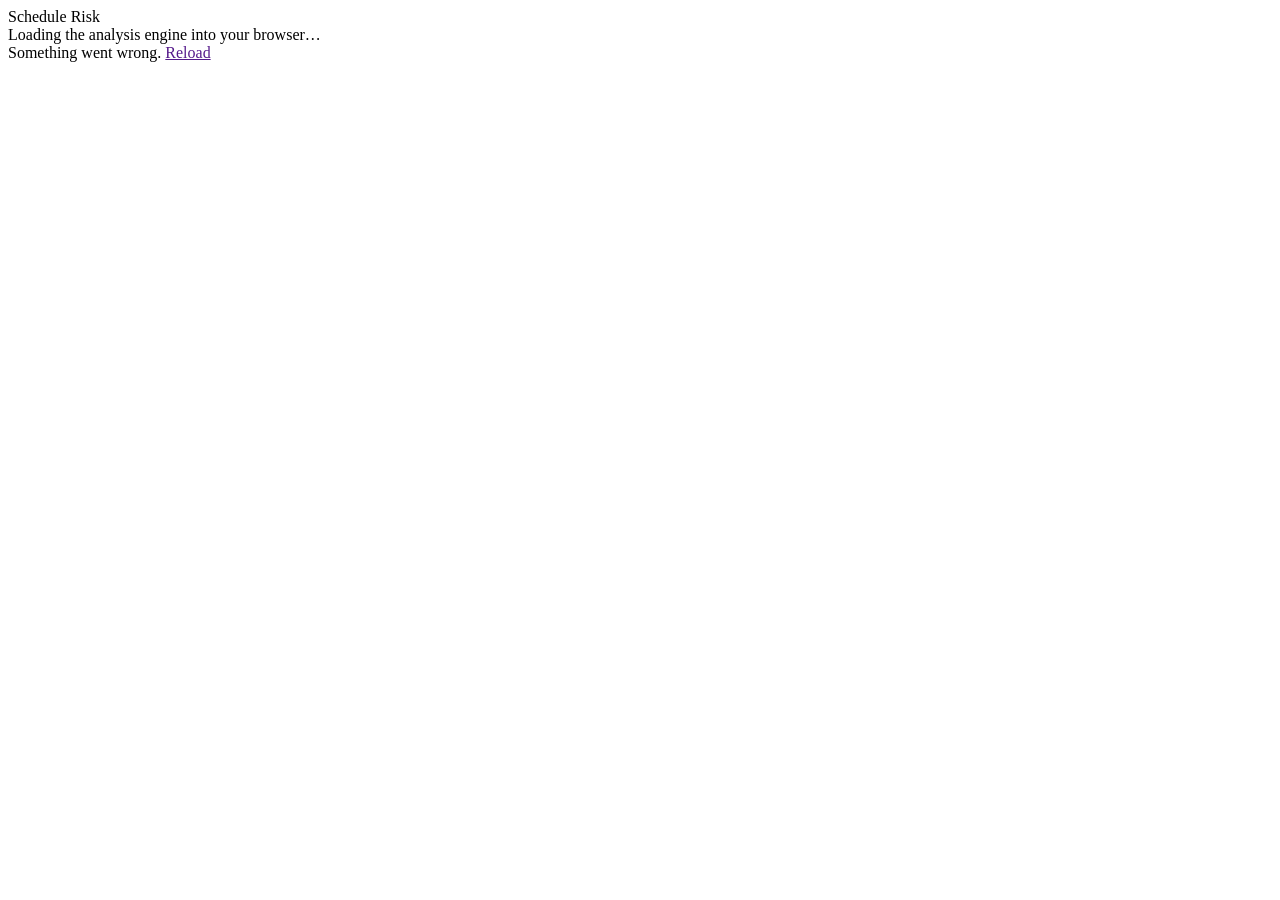
==== src/ScheduleRisk.Web/wwwroot/index.html @ 95b3a538 "ScheduleRisk v0.2: P6 XER schedule risk engine, CLI and Blazor browser app Co-Authored-By: Claude Op" ====
<!DOCTYPE html>
<html lang="en">
<head>
    <meta charset="utf-8" />
    <meta name="viewport" content="width=device-width, initial-scale=1.0, viewport-fit=cover" />
    <meta name="apple-mobile-web-app-capable" content="yes" />
    <meta name="apple-mobile-web-app-title" content="Schedule Risk" />
    <title>Schedule Risk</title>
    <base href="/" />
    <link rel="stylesheet" href="css/app.css" />
    <link rel="icon" href="data:image/svg+xml,<svg xmlns='http://www.w3.org/2000/svg' viewBox='0 0 32 32'><rect width='32' height='32' rx='7' fill='%232f6db5'/><path d='M6 24 C12 24 14 8 26 8' stroke='white' stroke-width='3' fill='none'/></svg>" />
</head>
<body>
    <div id="app">
        <div class="boot">
            <div class="boot-title">Schedule Risk</div>
            <div class="muted">Loading the analysis engine into your browser…</div>
        </div>
    </div>
    <div id="blazor-error-ui">
        Something went wrong. <a href="" class="reload">Reload</a>
    </div>
    <script src="js/app.js"></script>
    <script src="_framework/blazor.webassembly.js"></script>
</body>
</html>
---- src/ScheduleRisk.Web/wwwroot/css/app.css ----
:root {
  --bg: #f7f6f2; --fg: #1d1f23; --muted: #61656d; --line: #dedad2; --card: #ffffff; --soft: #efede7;
  --a: #2f6db5; --a-ink: #ffffff; --b: #c2572b; --ok: #2e7d4f; --bad: #b3261e; --warn: #9a6700;
  --radius: 10px;
  color-scheme: light;
}
@media (prefers-color-scheme: dark) {
  :root {
    --bg: #15171a; --fg: #e8e6e1; --muted: #a3a6ab; --line: #33363b; --card: #1e2024; --soft: #26292e;
    --a: #6ea4e6; --a-ink: #0d1520; --b: #e98a5e; --ok: #6cc08f; --bad: #f07f76; --warn: #e2b04a;
    color-scheme: dark;
  }
}
* { box-sizing: border-box; }
html, body { margin: 0; background: var(--bg); color: var(--fg); font: 14.5px/1.5 system-ui, -apple-system, "Segoe UI", sans-serif; }
a { color: var(--a); }
h1 { font-size: 20px; margin: 0; }
h2 { font-size: 17px; margin: 28px 0 10px; }
h3 { font-size: 15px; margin: 18px 0 8px; }
.muted { color: var(--muted); }
.small { font-size: 12.5px; }
.boot { max-width: 520px; margin: 18vh auto; text-align: center; }
.boot-title { font-size: 26px; font-weight: 650; margin-bottom: 6px; }

.topbar { position: sticky; top: 0; z-index: 5; background: var(--card); border-bottom: 1px solid var(--line); }
.topbar-inner { max-width: 1200px; margin: 0 auto; padding: 10px 16px; display: flex; gap: 16px; align-items: center; flex-wrap: wrap; }
.brand { display: flex; align-items: center; gap: 10px; }
.brand svg { flex: none; }
.tabs { display: flex; gap: 4px; margin-left: auto; flex-wrap: wrap; }
.tab { border: 1px solid transparent; background: none; color: var(--fg); padding: 7px 12px; border-radius: 8px; cursor: pointer; font: inherit; }
.tab:hover { background: var(--soft); }
.tab.active { background: var(--a); color: var(--a-ink); }
.tab:disabled { opacity: .45; cursor: default; background: none; }
.tab .num { display: inline-block; width: 18px; height: 18px; border-radius: 50%; font-size: 11px; line-height: 18px; text-align: center; margin-right: 6px; background: var(--soft); color: var(--fg); }
.tab.active .num { background: rgba(255,255,255,.25); color: inherit; }

main { max-width: 1200px; margin: 0 auto; padding: 18px 16px 80px; }
.card { background: var(--card); border: 1px solid var(--line); border-radius: var(--radius); padding: 14px 16px; }
.row { display: flex; gap: 12px; align-items: center; flex-wrap: wrap; }
.spacer { flex: 1; }
.tiles { display: grid; grid-template-columns: repeat(auto-fit, minmax(170px, 1fr)); gap: 10px; margin: 14px 0; }
.tile { background: var(--card); border: 1px solid var(--line); border-radius: var(--radius); padding: 10px 14px; }
.tile b { display: block; font-size: 20px; font-variant-numeric: tabular-nums; }
.tile span { color: var(--muted); font-size: 12.5px; }

button, .btn { font: inherit; border: 1px solid var(--line); background: var(--card); color: var(--fg); padding: 7px 12px; border-radius: 8px; cursor: pointer; }
button:hover, .btn:hover { background: var(--soft); }
button.primary { background: var(--a); border-color: var(--a); color: var(--a-ink); font-weight: 600; }
button.primary:hover { filter: brightness(1.07); }
button.link { border: none; background: none; color: var(--a); padding: 2px 4px; }
button.danger { color: var(--bad); }
button:disabled { opacity: .5; cursor: default; }
input, select, textarea { font: inherit; color: var(--fg); background: var(--card); border: 1px solid var(--line); border-radius: 7px; padding: 5px 8px; }
input[type=number] { width: 78px; text-align: right; font-variant-numeric: tabular-nums; }
input.w-id { width: 80px; } input.w-text { width: 100%; min-width: 180px; } input.w-sm { width: 64px; }
textarea { width: 100%; min-height: 60px; font-family: ui-monospace, Consolas, monospace; font-size: 12.5px; }
label.chk { display: inline-flex; gap: 6px; align-items: center; }

.drop { border: 2px dashed var(--line); border-radius: 14px; padding: 48px 20px; text-align: center; background: var(--card); }
.drop input[type=file] { margin-top: 14px; }
.drop h2 { margin-top: 0; }

.wrap { overflow-x: auto; }
table { border-collapse: collapse; width: 100%; background: var(--card); font-size: 13.5px; }
.card table, table.plain { border: none; }
th, td { padding: 6px 8px; border-bottom: 1px solid var(--line); text-align: left; vertical-align: middle; }
th { font-weight: 600; color: var(--muted); font-size: 11.5px; text-transform: uppercase; letter-spacing: .03em; white-space: nowrap; background: var(--card); }
td.n, th.n { text-align: right; font-variant-numeric: tabular-nums; white-space: nowrap; }
tr.crit td:first-child { box-shadow: inset 3px 0 0 var(--bad); }
.grid-wrap { height: 520px; overflow: auto; border: 1px solid var(--line); border-radius: var(--radius); background: var(--card); }
.grid-wrap thead th { position: sticky; top: 0; z-index: 1; }
.pass { color: var(--ok); font-weight: 600; } .fail { color: var(--bad); font-weight: 600; } .warn { color: var(--warn); }
.note { border-left: 3px solid var(--warn); background: var(--card); padding: 10px 14px; border-radius: 6px; margin: 12px 0; }
.error { border-left: 3px solid var(--bad); background: var(--card); padding: 10px 14px; border-radius: 6px; margin: 12px 0; }
.good { border-left: 3px solid var(--ok); background: var(--card); padding: 10px 14px; border-radius: 6px; margin: 12px 0; }
details summary { cursor: pointer; color: var(--muted); }
.progress { height: 8px; background: var(--soft); border-radius: 99px; overflow: hidden; min-width: 200px; flex: 1; }
.progress > div { height: 100%; background: var(--a); transition: width .15s; }
.busy { position: fixed; inset: 0; background: rgba(0,0,0,.25); display: grid; place-items: center; z-index: 20; }
.busy .card { min-width: 260px; text-align: center; }
svg text { fill: var(--muted); font-size: 11px; }
.legend span { display: inline-block; margin-right: 14px; font-size: 13px; }
.sw { display: inline-block; width: 10px; height: 10px; border-radius: 2px; margin-right: 5px; vertical-align: middle; }
.filter { display: flex; gap: 6px; align-items: center; flex-wrap: wrap; }
.filter select { max-width: 150px; }
.filter input { min-width: 140px; }
.pill { display: inline-block; padding: 1px 8px; border-radius: 99px; background: var(--soft); font-size: 12px; }

#blazor-error-ui { display: none; position: fixed; bottom: 0; left: 0; right: 0; padding: 10px 16px; background: #fde7e5; color: #5b1410; z-index: 30; }
#blazor-error-ui .reload { margin-left: 8px; }

@media (max-width: 640px) {
  .tabs { margin-left: 0; width: 100%; }
  .tab { flex: 1; padding: 7px 6px; }
  .grid-wrap { height: 420px; }
}

/* Touch screens (iPad): larger targets, no hover-only affordances */
@media (pointer: coarse) {
  button, .btn, .tab, select, input { min-height: 40px; }
  input[type=number] { width: 88px; }
  input[type=checkbox] { width: 20px; height: 20px; }
  button.link { padding: 8px 6px; }
  th, td { padding: 9px 10px; }
  .grid-wrap { -webkit-overflow-scrolling: touch; }
}
/* iPad portrait and small laptops */
@media (max-width: 1024px) {
  .topbar-inner { padding: 8px 12px; }
  main { padding: 14px 12px 60px; }
  .tiles { grid-template-columns: repeat(auto-fit, minmax(150px, 1fr)); }
}
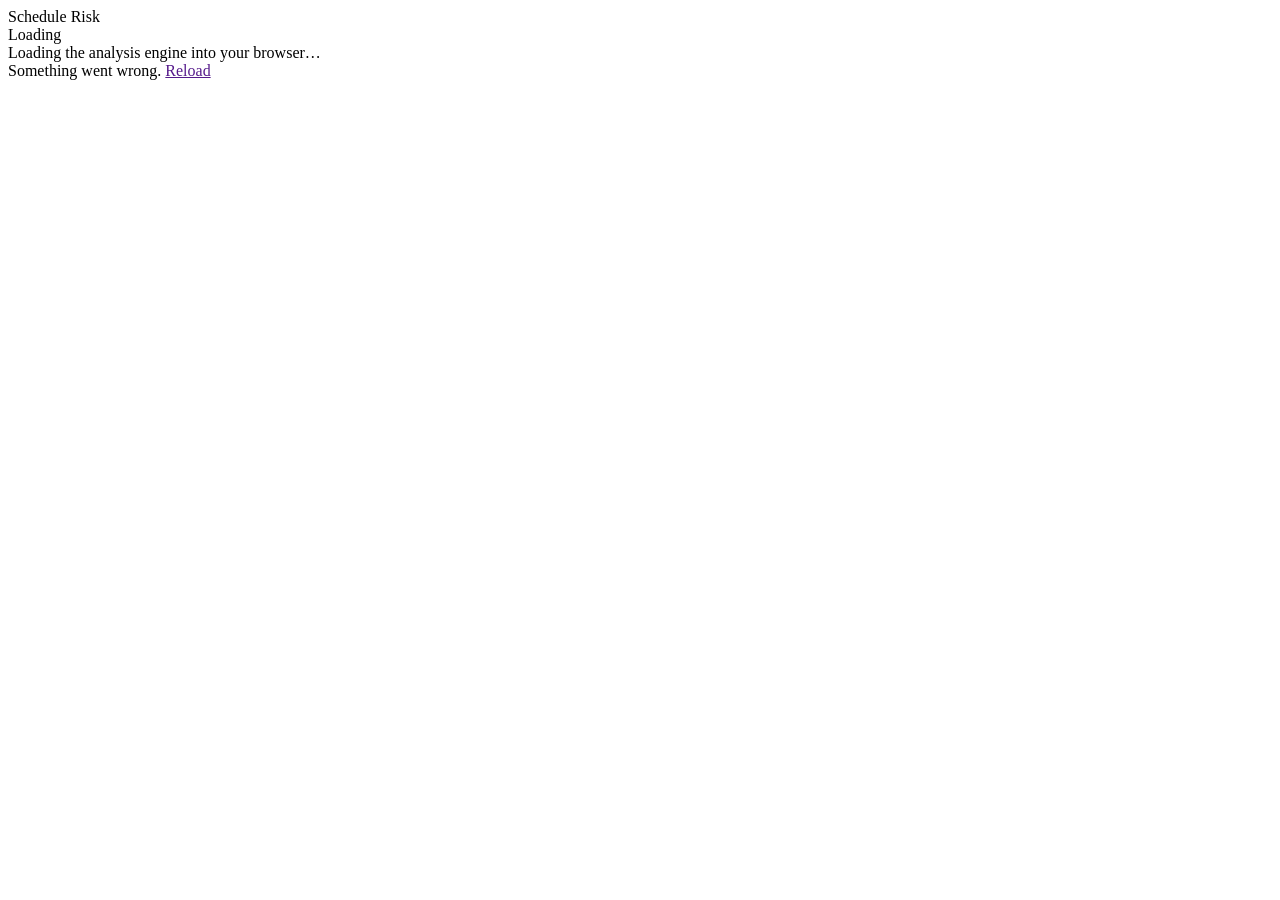
==== commit a2fc3a39: "Apply the Modernist redesign to the browser app Restyle the three steps after the prototype in desig" ====
--- a/src/ScheduleRisk.Web/wwwroot/index.html
+++ b/src/ScheduleRisk.Web/wwwroot/index.html
@@ -7,14 +7,18 @@
     <meta name="apple-mobile-web-app-title" content="Schedule Risk" />
     <title>Schedule Risk</title>
     <base href="/" />
+    <link rel="preload" href="fonts/archivo-400.woff2" as="font" type="font/woff2" crossorigin />
+    <link rel="preload" href="fonts/archivo-800.woff2" as="font" type="font/woff2" crossorigin />
+    <link rel="stylesheet" href="css/modernist.css" />
     <link rel="stylesheet" href="css/app.css" />
-    <link rel="icon" href="data:image/svg+xml,<svg xmlns='http://www.w3.org/2000/svg' viewBox='0 0 32 32'><rect width='32' height='32' rx='7' fill='%232f6db5'/><path d='M6 24 C12 24 14 8 26 8' stroke='white' stroke-width='3' fill='none'/></svg>" />
+    <link rel="icon" href="data:image/svg+xml,<svg xmlns='http://www.w3.org/2000/svg' viewBox='0 0 32 32'><rect width='32' height='32' fill='%23ec3013'/></svg>" />
 </head>
 <body>
     <div id="app">
         <div class="boot">
-            <div class="boot-title">Schedule Risk</div>
-            <div class="muted">Loading the analysis engine into your browser…</div>
+            <span class="kicker">Schedule Risk</span>
+            <div class="boot-title"><span class="brandmark"></span>Loading</div>
+            <div class="sub">Loading the analysis engine into your browser…</div>
         </div>
     </div>
     <div id="blazor-error-ui">
--- a/src/ScheduleRisk.Web/wwwroot/css/modernist.css
+++ b/src/ScheduleRisk.Web/wwwroot/css/modernist.css
@@ -0,0 +1,253 @@
+/* Modernist design system, vendored unchanged from the styles.css in design/redesign/_ds/ except that
+   the Google Fonts @import is removed: Archivo is self-hosted (see app.css), so the app loads nothing from third parties. */
+/* Modernist — design-system tokens and component classes. This file is the source of truth for the system's look; retune it here and see readme.md. */
+
+:root {
+  --color-bg: #f3f2f2;
+  --color-surface: #eae9e9;
+  --color-text: #201e1d;
+  --color-accent: #ec3013;
+  --color-accent-2: #e15b47;
+  --color-divider: color-mix(in srgb, #201e1d 40%, transparent);
+
+  /* Tonal ramps — generated in OKLCH on one shared lightness scale, so the
+     same step of any role matches the others in visual value. */
+  --color-neutral-100: #f8f4f4;
+  --color-neutral-200: #eae7e7;
+  --color-neutral-300: #d7d3d3;
+  --color-neutral-400: #bab6b6;
+  --color-neutral-500: #9b9797;
+  --color-neutral-600: #7d7979;
+  --color-neutral-700: #605d5d;
+  --color-neutral-800: #444141;
+  --color-neutral-900: #2d2b2b;
+
+  --color-accent-100: #fff2ef;
+  --color-accent-200: #ffe0d9;
+  --color-accent-300: #ffc4b8;
+  --color-accent-400: #ff9783;
+  --color-accent-500: #ff563c;
+  --color-accent-600: #dd2b0f;
+  --color-accent-700: #ae1800;
+  --color-accent-800: #7c1405;
+  --color-accent-900: #4d170e;
+
+  --color-accent-2-100: #fff2ef;
+  --color-accent-2-200: #ffe0da;
+  --color-accent-2-300: #ffc4b9;
+  --color-accent-2-400: #ff9784;
+  --color-accent-2-500: #ef6853;
+  --color-accent-2-600: #c94b39;
+  --color-accent-2-700: #9e3526;
+  --color-accent-2-800: #71261b;
+  --color-accent-2-900: #471d16;
+
+  --font-heading: "Archivo", system-ui, sans-serif;
+  --font-heading-weight: 800;
+  --font-body: "Archivo", system-ui, sans-serif;
+
+  --space-1: 4.0px;
+  --space-2: 8.0px;
+  --space-3: 12.0px;
+  --space-4: 16.0px;
+  --space-6: 24.0px;
+  --space-8: 32.0px;
+
+  --radius-sm: 0px;
+  --radius-md: 0px;
+  --radius-lg: 0px;
+
+  /* Elevation — derived from the ground: soft ink-tinted shadows on a
+     light theme, a hairline edge + ambient darkness on a dark one. */
+  --shadow-sm: 0 1px 2px color-mix(in srgb, #2d2b2b 14%, transparent);
+  --shadow-md: 0 3px 10px color-mix(in srgb, #2d2b2b 16%, transparent);
+  --shadow-lg: 0 12px 32px color-mix(in srgb, #2d2b2b 22%, transparent);
+}
+
+body {
+  background: var(--color-bg);
+  color: var(--color-text);
+  font-family: var(--font-body);
+}
+h1, h2, h3, h4 { font-family: var(--font-heading); font-weight: var(--font-heading-weight); }
+
+.grayscale{filter:grayscale(1) contrast(1.08)}
+
+/* ══════════════════════════════════════════════════════════════════════════
+   Components — built with the tokens above. Plain CSS
+   on plain HTML: no JavaScript, no build step. Each class is documented in
+   readme.md and demonstrated in foundations/ and components/.
+   ══════════════════════════════════════════════════════════════════════ */
+
+*, *::before, *::after { box-sizing: border-box; }
+body { margin: 0; font-size: 15px; line-height: 1.55; font-weight: 400; }
+h1, h2, h3, h4, h5, h6 {
+  font-family: var(--font-heading); font-weight: var(--font-heading-weight);
+  line-height: 1.12; letter-spacing: -0.015em; margin: 0 0 var(--space-2);
+}
+h1 { font-size: 42px; }
+h2 { font-size: 32px; }
+h3 { font-size: 25px; }
+h4 { font-size: 20px; }
+h5 { font-size: 16px; }
+h6 { font-size: 13px; }
+h6 { letter-spacing: 0.08em; text-transform: uppercase; }
+p { margin: 0 0 var(--space-3); }
+a { color: var(--color-accent); text-underline-offset: 3px; }
+img { display: block; max-width: 100%; }
+figure { margin: 0; }
+figcaption {
+  font-size: 11px; margin-top: var(--space-1);
+  color: color-mix(in srgb, var(--color-text) 55%, transparent);
+}
+.text-muted { color: color-mix(in srgb, var(--color-text) 55%, transparent); }
+:focus { outline: none; }
+:focus-visible { outline: 2px solid var(--color-accent); outline-offset: 2px; }
+::selection { background: color-mix(in srgb, var(--color-accent) 30%, transparent); }
+
+/* — rules — */
+.hr {
+  height: 2px; border: 0; margin: var(--space-4) 0;
+  background: var(--color-divider);
+}
+
+/* — buttons — */
+.btn {
+  display: inline-flex; align-items: center; justify-content: center; gap: 6px;
+  cursor: pointer; text-decoration: none;
+  font-family: var(--font-heading); font-weight: var(--font-heading-weight);
+  font-size: 14px; line-height: 1.2; color: var(--color-text); /* matches the .input's 14px —
+     the pair sits side by side in sign-up rows */
+  background: transparent; border: 1px solid transparent;
+  padding: var(--space-2) calc(var(--space-3) * 1.2);
+  border-radius: var(--radius-md);
+}
+.btn svg { display: block; }
+.btn:disabled { opacity: 0.45; cursor: not-allowed; }
+.btn-primary { background: var(--color-accent); color: var(--color-bg); }
+.btn-primary:hover { background: var(--color-accent-600); }
+.btn-primary:active { background: var(--color-accent-700); }
+.btn-secondary { border-color: var(--color-divider); }
+.btn-secondary:hover { background: color-mix(in srgb, var(--color-text) 7%, transparent); }
+.btn-secondary:active { background: color-mix(in srgb, var(--color-text) 14%, transparent); }
+.btn-ghost { color: var(--color-accent); padding-inline: var(--space-1); }
+.btn-ghost:hover { background: color-mix(in srgb, var(--color-accent) 10%, transparent); }
+.btn-ghost:active { background: color-mix(in srgb, var(--color-accent) 18%, transparent); }
+.btn-icon { width: 36px; height: 36px; padding: 0; }
+.btn-block { width: 100%; margin-top: var(--space-2); justify-content: flex-start; text-align: left; }
+
+/* — forms — */
+.field > label {
+  display: block; font-size: 12px; margin-bottom: 5px;
+  color: color-mix(in srgb, var(--color-text) 70%, transparent);
+}
+.input {
+  width: 100%; min-height: 36px; padding: 6px 10px; font: inherit;
+  font-size: 14px; color: var(--color-text); caret-color: var(--color-accent);
+  background: var(--color-surface);
+  border: 1px solid var(--color-divider); border-radius: var(--radius-md);
+}
+.input:hover { border-color: color-mix(in srgb, var(--color-text) 45%, transparent); }
+.input:focus-visible { border-color: var(--color-accent); outline-offset: 0; }
+textarea.input { min-height: 90px; resize: vertical; }
+.radio { display: inline-flex; align-items: center; gap: 8px; cursor: pointer; font-size: 14px; }
+.radio input, .seg-opt input {
+  position: absolute; opacity: 0; width: 0; height: 0; pointer-events: none;
+}
+.radio .dot {
+  width: 16px; height: 16px; flex: none; border-radius: 50%;
+  border: 1.5px solid var(--color-divider);
+}
+.radio:hover .dot { border-color: var(--color-accent); }
+.radio input:checked + .dot {
+  border-color: var(--color-accent); background: var(--color-accent);
+  box-shadow: inset 0 0 0 4px var(--color-bg);
+}
+.radio input:focus-visible + .dot { outline: 2px solid var(--color-accent); outline-offset: 2px; }
+.seg {
+  display: inline-flex; overflow: hidden;
+  border: 1px solid var(--color-divider); border-radius: var(--radius-md);
+}
+.seg-opt {
+  display: inline-flex; align-items: center; gap: 6px;
+  padding: 7px 12px; font-size: 13px; cursor: pointer;
+}
+.seg-opt + .seg-opt { border-left: 1px solid var(--color-divider); }
+.seg-opt:has(input:checked) { background: var(--color-accent); color: var(--color-bg); }
+.seg-opt:not(:has(input:checked)):hover { background: color-mix(in srgb, var(--color-text) 7%, transparent); }
+.seg-opt:has(input:focus-visible) { outline: 2px solid var(--color-accent); outline-offset: -2px; }
+
+/* — cards — */
+.card {
+  display: flex; flex-direction: column; gap: var(--space-2);
+  padding: var(--space-3); border-radius: var(--radius-md); background: var(--color-surface);
+}
+.card-kicker { font-size: 10px; letter-spacing: 0.1em; text-transform: uppercase; color: var(--color-accent); }
+.card-title {
+  font-family: var(--font-heading); font-weight: var(--font-heading-weight);
+  font-size: 17px; line-height: 1.2;
+}
+.card-body { margin: 0; font-size: 13px; opacity: 0.8; flex: 1; }
+.card-meta {
+  display: flex; align-items: center; gap: 6px; font-size: 11px;
+  color: color-mix(in srgb, var(--color-text) 50%, transparent);
+}
+.elev-sm { box-shadow: var(--shadow-sm); }
+.elev-md { box-shadow: var(--shadow-md); }
+.elev-lg { box-shadow: var(--shadow-lg); }
+
+/* — tags — */
+.tag {
+  display: inline-flex; align-items: center; font-size: 11px;
+  letter-spacing: 0.02em; padding: 3px 10px;
+  border-radius: calc(var(--radius-md) * 0.75);
+}
+.tag-accent { background: var(--color-accent-100); color: var(--color-accent-800); }
+.tag-accent-2 { background: var(--color-accent-2-100); color: var(--color-accent-2-800); }
+.tag-neutral { background: var(--color-neutral-100); color: var(--color-neutral-800); }
+.tag-outline { border: 1px solid var(--color-accent); color: var(--color-accent); }
+
+/* — navigation — */
+.nav {
+  display: flex; align-items: center; gap: var(--space-4);
+  padding: var(--space-3) var(--space-4);
+  border-bottom: 2px solid var(--color-divider);
+}
+.nav-brand {
+  font-family: var(--font-heading); font-weight: var(--font-heading-weight);
+  font-size: 18px; margin-right: auto;
+}
+.nav a { color: inherit; text-decoration: none; font-size: 14px; }
+.nav a:hover, .nav a[aria-current='page'] { color: var(--color-accent); }
+
+/* — tables — */
+.table { width: 100%; border-collapse: collapse; font-size: 14px; }
+.table th {
+  text-align: left; font-size: 11px; letter-spacing: 0.08em; text-transform: uppercase;
+  color: color-mix(in srgb, var(--color-text) 60%, transparent);
+  padding: var(--space-2); border-bottom: 2px solid var(--color-divider);
+}
+.table td {
+  padding: var(--space-2);
+  border-bottom: 1px solid var(--color-divider);
+}
+.table tbody tr:hover { background: color-mix(in srgb, var(--color-text) 4%, transparent); }
+
+/* — dialog — */
+.dialog-backdrop {
+  position: fixed; inset: 0; display: grid; place-items: center;
+  padding: var(--space-4);
+  background: color-mix(in srgb, var(--color-neutral-900) 50%, transparent);
+}
+.dialog {
+  width: min(440px, 100%); display: flex; flex-direction: column; gap: var(--space-3);
+  padding: var(--space-4); border-radius: var(--radius-lg);
+  background: var(--color-surface); box-shadow: var(--shadow-lg);
+}
+.dialog-title {
+  font-family: var(--font-heading); font-weight: var(--font-heading-weight);
+  font-size: 20px;
+}
+.dialog-body { font-size: 14px; opacity: 0.85; }
+.dialog-actions { display: flex; justify-content: flex-end; gap: var(--space-2); margin-top: var(--space-2); }
+
--- a/src/ScheduleRisk.Web/wwwroot/css/app.css
+++ b/src/ScheduleRisk.Web/wwwroot/css/app.css
@@ -1,112 +1,290 @@
+/* ScheduleRisk app layer on the Modernist design system (css/modernist.css): flat, zero radius,
+   strong 2px rules, one red accent. Tokens come from modernist.css; this file adds the self-hosted
+   font, a dark theme, the page layout and the app's own pieces. */
+
+@font-face { font-family: "Archivo"; font-style: normal; font-weight: 400; font-display: swap; src: url("../fonts/archivo-400.woff2") format("woff2"); }
+@font-face { font-family: "Archivo"; font-style: normal; font-weight: 600; font-display: swap; src: url("../fonts/archivo-600.woff2") format("woff2"); }
+@font-face { font-family: "Archivo"; font-style: normal; font-weight: 800; font-display: swap; src: url("../fonts/archivo-800.woff2") format("woff2"); }
+
 :root {
-  --bg: #f7f6f2; --fg: #1d1f23; --muted: #61656d; --line: #dedad2; --card: #ffffff; --soft: #efede7;
-  --a: #2f6db5; --a-ink: #ffffff; --b: #c2572b; --ok: #2e7d4f; --bad: #b3261e; --warn: #9a6700;
-  --radius: 10px;
   color-scheme: light;
-}
+  /* Chart series and the SVG helpers in HtmlReport (SCurve, Tornado) */
+  --a: var(--color-text);       /* pre-mitigation */
+  --b: var(--color-accent);     /* post-mitigation, the confidence line */
+  --fg: var(--color-text);
+  --line: color-mix(in srgb, var(--color-text) 14%, transparent);
+  --card: var(--color-bg);
+  --muted: var(--color-neutral-700);
+}
+
+/* Dark theme. The design system ships light only; this keeps its structure and derives the dark
+   ground from its own ramps (reversed, so "700 = secondary ink" still holds) with accent-500. */
 @media (prefers-color-scheme: dark) {
   :root {
-    --bg: #15171a; --fg: #e8e6e1; --muted: #a3a6ab; --line: #33363b; --card: #1e2024; --soft: #26292e;
-    --a: #6ea4e6; --a-ink: #0d1520; --b: #e98a5e; --ok: #6cc08f; --bad: #f07f76; --warn: #e2b04a;
     color-scheme: dark;
+    --color-bg: #1a1918;
+    --color-surface: #242221;
+    --color-text: #f3f2f2;
+    --color-accent: #ff563c;
+    --color-accent-2: #ef6853;
+    --color-divider: color-mix(in srgb, #f3f2f2 34%, transparent);
+    --color-neutral-100: #2d2b2b; --color-neutral-200: #444141; --color-neutral-300: #605d5d;
+    --color-neutral-400: #7d7979; --color-neutral-500: #9b9797; --color-neutral-600: #bab6b6;
+    --color-neutral-700: #d7d3d3; --color-neutral-800: #eae7e7; --color-neutral-900: #f8f4f4;
+    --color-accent-100: #4d170e; --color-accent-200: #7c1405; --color-accent-300: #ae1800;
+    --color-accent-400: #dd2b0f; --color-accent-500: #ff563c; --color-accent-600: #ff9783;
+    --color-accent-700: #ffc4b8; --color-accent-800: #ffe0d9; --color-accent-900: #fff2ef;
+    --color-accent-2-100: #471d16; --color-accent-2-200: #71261b; --color-accent-2-300: #9e3526;
+    --color-accent-2-400: #c94b39; --color-accent-2-500: #ef6853; --color-accent-2-600: #ff9784;
+    --color-accent-2-700: #ffc4b9; --color-accent-2-800: #ffe0da; --color-accent-2-900: #fff2ef;
+    --shadow-sm: 0 0 0 1px color-mix(in srgb, #f3f2f2 10%, transparent);
+    --shadow-md: 0 0 0 1px color-mix(in srgb, #f3f2f2 12%, transparent), 0 6px 18px rgba(0,0,0,.45);
+    --shadow-lg: 0 0 0 1px color-mix(in srgb, #f3f2f2 14%, transparent), 0 16px 40px rgba(0,0,0,.55);
   }
 }
-* { box-sizing: border-box; }
-html, body { margin: 0; background: var(--bg); color: var(--fg); font: 14.5px/1.5 system-ui, -apple-system, "Segoe UI", sans-serif; }
-a { color: var(--a); }
-h1 { font-size: 20px; margin: 0; }
-h2 { font-size: 17px; margin: 28px 0 10px; }
-h3 { font-size: 15px; margin: 18px 0 8px; }
-.muted { color: var(--muted); }
-.small { font-size: 12.5px; }
-.boot { max-width: 520px; margin: 18vh auto; text-align: center; }
-.boot-title { font-size: 26px; font-weight: 650; margin-bottom: 6px; }
-
-.topbar { position: sticky; top: 0; z-index: 5; background: var(--card); border-bottom: 1px solid var(--line); }
-.topbar-inner { max-width: 1200px; margin: 0 auto; padding: 10px 16px; display: flex; gap: 16px; align-items: center; flex-wrap: wrap; }
-.brand { display: flex; align-items: center; gap: 10px; }
-.brand svg { flex: none; }
-.tabs { display: flex; gap: 4px; margin-left: auto; flex-wrap: wrap; }
-.tab { border: 1px solid transparent; background: none; color: var(--fg); padding: 7px 12px; border-radius: 8px; cursor: pointer; font: inherit; }
-.tab:hover { background: var(--soft); }
-.tab.active { background: var(--a); color: var(--a-ink); }
-.tab:disabled { opacity: .45; cursor: default; background: none; }
-.tab .num { display: inline-block; width: 18px; height: 18px; border-radius: 50%; font-size: 11px; line-height: 18px; text-align: center; margin-right: 6px; background: var(--soft); color: var(--fg); }
-.tab.active .num { background: rgba(255,255,255,.25); color: inherit; }
-
-main { max-width: 1200px; margin: 0 auto; padding: 18px 16px 80px; }
-.card { background: var(--card); border: 1px solid var(--line); border-radius: var(--radius); padding: 14px 16px; }
-.row { display: flex; gap: 12px; align-items: center; flex-wrap: wrap; }
+
+body { font-variant-numeric: tabular-nums; }
+input, select, textarea, button { font-family: inherit; }
+input[type=checkbox], input[type=radio], input[type=range] { accent-color: var(--color-accent); }
+details summary { cursor: pointer; color: var(--color-neutral-700); font-size: 13px; }
+ul.small, .small { font-size: 12.5px; }
+.sub, .hint { font-size: 13px; color: var(--color-neutral-700); }
+.hint { font-size: 12px; }
+.strong { font-weight: 600; }
+.dim { color: var(--color-neutral-700); }
+.nowrap { white-space: nowrap; }
 .spacer { flex: 1; }
-.tiles { display: grid; grid-template-columns: repeat(auto-fit, minmax(170px, 1fr)); gap: 10px; margin: 14px 0; }
-.tile { background: var(--card); border: 1px solid var(--line); border-radius: var(--radius); padding: 10px 14px; }
-.tile b { display: block; font-size: 20px; font-variant-numeric: tabular-nums; }
-.tile span { color: var(--muted); font-size: 12.5px; }
-
-button, .btn { font: inherit; border: 1px solid var(--line); background: var(--card); color: var(--fg); padding: 7px 12px; border-radius: 8px; cursor: pointer; }
-button:hover, .btn:hover { background: var(--soft); }
-button.primary { background: var(--a); border-color: var(--a); color: var(--a-ink); font-weight: 600; }
-button.primary:hover { filter: brightness(1.07); }
-button.link { border: none; background: none; color: var(--a); padding: 2px 4px; }
-button.danger { color: var(--bad); }
-button:disabled { opacity: .5; cursor: default; }
-input, select, textarea { font: inherit; color: var(--fg); background: var(--card); border: 1px solid var(--line); border-radius: 7px; padding: 5px 8px; }
-input[type=number] { width: 78px; text-align: right; font-variant-numeric: tabular-nums; }
-input.w-id { width: 80px; } input.w-text { width: 100%; min-width: 180px; } input.w-sm { width: 64px; }
-textarea { width: 100%; min-height: 60px; font-family: ui-monospace, Consolas, monospace; font-size: 12.5px; }
-label.chk { display: inline-flex; gap: 6px; align-items: center; }
-
-.drop { border: 2px dashed var(--line); border-radius: 14px; padding: 48px 20px; text-align: center; background: var(--card); }
-.drop input[type=file] { margin-top: 14px; }
-.drop h2 { margin-top: 0; }
-
+.mt { margin-top: var(--space-1); }
+.kicker { font-size: 11px; letter-spacing: .1em; text-transform: uppercase; color: var(--color-accent-700); }
+.eyebrow { font-size: 11px; letter-spacing: .08em; text-transform: uppercase; color: var(--color-neutral-700); }
+.lede { margin: 0; max-width: 46ch; color: var(--color-neutral-700); text-wrap: pretty; }
+.body { margin: 0; max-width: 90ch; font-size: 14px; }
+h1, h2, h4 { margin: 0; }
+
+/* ---------------------------------------------------------------- frame */
+.topnav { gap: 0; padding: 0 var(--space-6); align-items: stretch; flex-wrap: wrap; white-space: nowrap;
+  position: sticky; top: 0; z-index: 5; background: var(--color-bg); }
+.brandcell { display: flex; align-items: center; gap: var(--space-3); padding: var(--space-4) var(--space-6) var(--space-4) 0; border-right: 2px solid var(--color-divider); }
+.brandmark { width: 14px; height: 14px; background: var(--color-accent); flex: none; }
+.topnav .nav-brand { margin: 0; }
+.projcell { display: flex; flex-direction: column; justify-content: center; padding: 0 var(--space-6); border-right: 2px solid var(--color-divider); min-width: 0; }
+.projname { font-size: 14px; font-weight: 600; max-width: 34ch; overflow: hidden; text-overflow: ellipsis; }
+.steps { display: flex; margin-right: auto; }
+.step { all: unset; box-sizing: border-box; cursor: pointer; display: flex; align-items: center; gap: var(--space-2); padding: 0 var(--space-6);
+  border-right: 1px solid var(--color-divider); color: var(--color-neutral-700); font-size: 14px; font-weight: 600; }
+.step .n { font-size: 12px; color: var(--color-neutral-600); }
+.step:hover:not(:disabled) { background: color-mix(in srgb, var(--color-text) 5%, transparent); }
+.step.on { color: var(--color-text); box-shadow: inset 0 -4px 0 var(--color-accent); }
+.step.on .n { color: var(--color-accent-700); }
+.step:disabled { opacity: .45; cursor: not-allowed; }
+.step:focus-visible { outline: 2px solid var(--color-accent); outline-offset: -2px; }
+.navactions { display: flex; align-items: center; gap: var(--space-2); padding-left: var(--space-6); }
+.navactions .btn { justify-content: flex-start; min-width: 120px; margin: var(--space-2) 0; }
+.page { display: flex; flex-direction: column; }
+
+.banner { display: flex; gap: var(--space-4); align-items: flex-start; justify-content: space-between; padding: var(--space-3) var(--space-6);
+  background: var(--color-surface); border-left: 4px solid var(--color-text); font-size: 14px; }
+.banner.error { border-left-color: var(--color-accent); background: var(--color-accent-100); color: var(--color-accent-800); }
+.banner ul { margin: var(--space-2) 0 0; padding-left: 18px; }
+.main-col > .banner { padding: var(--space-3) var(--space-4); }
+
+/* ---------------------------------------------------------------- sections */
+.rule-b { border-bottom: 2px solid var(--color-divider); }
+.pad { padding: var(--space-6); }
+.stack { display: flex; flex-direction: column; gap: var(--space-4); }
+.stack-sm { display: flex; flex-direction: column; gap: var(--space-2); }
+.headrow { display: flex; align-items: baseline; justify-content: space-between; gap: var(--space-4); flex-wrap: wrap; }
+.toolbar, .btn-row, .actions-end, .runfoot, .runbar { display: flex; align-items: center; gap: var(--space-2); flex-wrap: wrap; }
+.toolbar .input[type=search] { width: auto; min-width: 260px; }
+.actions-end { justify-content: flex-end; }
+.btn-wide { justify-content: flex-start; min-width: 220px; }
+.btn { font-size: 14px; }
+.btn-ghost.add { align-self: flex-start; }
+.check { display: inline-flex; align-items: center; gap: var(--space-2); font-size: 14px; cursor: pointer; }
+.check input { width: 16px; height: 16px; margin: 0; }
+.steps-list { margin: var(--space-3) 0 0; padding-left: 20px; color: var(--color-neutral-700); max-width: 80ch; }
+.steps-list li { margin-bottom: var(--space-1); }
+
+/* step 01 */
+.hero { display: grid; grid-template-columns: repeat(12, minmax(0, 1fr)); }
+.hero-text { grid-column: span 5; padding: var(--space-8) var(--space-6); border-right: 2px solid var(--color-divider); display: flex; flex-direction: column; gap: var(--space-3); }
+.hero-drop { grid-column: span 7; padding: var(--space-6); }
+.hero-drop.ready { display: flex; align-items: flex-end; }
+.dropzone { position: relative; height: 100%; min-height: 180px; border: 2px dashed var(--color-divider); display: flex; flex-direction: column; justify-content: center;
+  gap: var(--space-3); padding: var(--space-6); background: var(--color-surface); }
+.dropzone:hover, .dropzone.over { border-color: var(--color-accent); }
+.dropzone.over { background: color-mix(in srgb, var(--color-accent) 6%, var(--color-surface)); }
+.drop-input { position: absolute; inset: 0; width: 100%; height: 100%; opacity: 0; cursor: pointer; }
+.drop-title { font-size: 20px; font-weight: 800; }
+.drop-actions { position: relative; z-index: 1; display: flex; gap: var(--space-2); flex-wrap: wrap; }
+.stats, .kpis { display: grid; grid-template-columns: repeat(auto-fit, minmax(180px, 1fr)); }
+.stat { padding: var(--space-4) var(--space-6); border-right: 1px solid var(--color-divider); display: flex; flex-direction: column; gap: 2px; min-width: 0; }
+.stat .v { font-size: 24px; font-weight: 800; overflow-wrap: anywhere; }
+.grid-wrap { height: 520px; overflow: auto; border-top: 2px solid var(--color-divider); }
+.grid-wrap thead th { position: sticky; top: 0; z-index: 1; background: var(--color-bg); }
+.grid-wrap .table th { border-bottom-width: 2px; }
+
+/* tables (on top of the design system's .table) */
 .wrap { overflow-x: auto; }
-table { border-collapse: collapse; width: 100%; background: var(--card); font-size: 13.5px; }
-.card table, table.plain { border: none; }
-th, td { padding: 6px 8px; border-bottom: 1px solid var(--line); text-align: left; vertical-align: middle; }
-th { font-weight: 600; color: var(--muted); font-size: 11.5px; text-transform: uppercase; letter-spacing: .03em; white-space: nowrap; background: var(--card); }
-td.n, th.n { text-align: right; font-variant-numeric: tabular-nums; white-space: nowrap; }
-tr.crit td:first-child { box-shadow: inset 3px 0 0 var(--bad); }
-.grid-wrap { height: 520px; overflow: auto; border: 1px solid var(--line); border-radius: var(--radius); background: var(--card); }
-.grid-wrap thead th { position: sticky; top: 0; z-index: 1; }
-.pass { color: var(--ok); font-weight: 600; } .fail { color: var(--bad); font-weight: 600; } .warn { color: var(--warn); }
-.note { border-left: 3px solid var(--warn); background: var(--card); padding: 10px 14px; border-radius: 6px; margin: 12px 0; }
-.error { border-left: 3px solid var(--bad); background: var(--card); padding: 10px 14px; border-radius: 6px; margin: 12px 0; }
-.good { border-left: 3px solid var(--ok); background: var(--card); padding: 10px 14px; border-radius: 6px; margin: 12px 0; }
-details summary { cursor: pointer; color: var(--muted); }
-.progress { height: 8px; background: var(--soft); border-radius: 99px; overflow: hidden; min-width: 200px; flex: 1; }
-.progress > div { height: 100%; background: var(--a); transition: width .15s; }
-.busy { position: fixed; inset: 0; background: rgba(0,0,0,.25); display: grid; place-items: center; z-index: 20; }
-.busy .card { min-width: 260px; text-align: center; }
-svg text { fill: var(--muted); font-size: 11px; }
-.legend span { display: inline-block; margin-right: 14px; font-size: 13px; }
-.sw { display: inline-block; width: 10px; height: 10px; border-radius: 2px; margin-right: 5px; vertical-align: middle; }
-.filter { display: flex; gap: 6px; align-items: center; flex-wrap: wrap; }
-.filter select { max-width: 150px; }
-.filter input { min-width: 140px; }
-.pill { display: inline-block; padding: 1px 8px; border-radius: 99px; background: var(--soft); font-size: 12px; }
-
-#blazor-error-ui { display: none; position: fixed; bottom: 0; left: 0; right: 0; padding: 10px 16px; background: #fde7e5; color: #5b1410; z-index: 30; }
-#blazor-error-ui .reload { margin-left: 8px; }
-
+.table { font-size: 13.5px; }
+.table th { white-space: nowrap; }
+.table td { vertical-align: middle; }
+.table .n { text-align: right; white-space: nowrap; }
+.table tr.crit td:first-child { box-shadow: inset 3px 0 0 var(--color-accent); }
+.table.conf tbody tr { cursor: pointer; }
+.table.conf tbody tr.sel { background: var(--color-accent-100); font-weight: 800; }
+.table.conf tbody tr:focus-visible { outline: 2px solid var(--color-accent); outline-offset: -2px; }
+
+/* step 02 */
+.split { display: flex; flex-wrap: wrap; flex: 1; }
+.side { flex: 1 1 280px; max-width: 340px; padding: var(--space-6); display: flex; flex-direction: column; gap: var(--space-6); }
+.side .field { display: flex; flex-direction: column; gap: var(--space-2); }
+.side .field > label { margin: 0; }
+.side .btn-row .input { flex: 1; min-width: 0; width: auto; }
+.side-foot { margin-top: auto; border-top: 2px solid var(--color-divider); padding-top: var(--space-4); display: flex; flex-direction: column; gap: var(--space-2);
+  position: sticky; bottom: calc(-1 * var(--space-6)); margin-bottom: calc(-1 * var(--space-6)); padding-bottom: var(--space-6); background: var(--color-bg); }
+.seg-fill { display: flex; }
+.seg-fill .seg-opt { flex: 1; }
+.conv { display: flex; align-items: center; gap: var(--space-2); flex-wrap: wrap; font-size: 13px; }
+.conv .input { width: 76px; }
+.main-col { flex: 3 1 600px; min-width: 0; padding: var(--space-6); border-left: 2px solid var(--color-divider); margin-left: -2px; display: flex; flex-direction: column; gap: var(--space-8); }
+.block { display: flex; flex-direction: column; gap: var(--space-3); }
+.block > .sub { margin: 0; max-width: 90ch; }
+.input.sm { min-height: 30px; padding: 4px 8px; font-size: 13.5px; }
+.input[type=number] { text-align: right; }
+.filter { display: flex; gap: var(--space-2); align-items: center; flex-wrap: wrap; }
+.filter .input { width: auto; }
+.filter .input[type=number] { width: 72px; }
+.filter .input.ml { font-weight: 600; }
+.filter select.input { max-width: 160px; }
+.filter input.input:not([type=number]) { min-width: 150px; }
+.filter textarea.input { width: 100%; min-height: 56px; font-family: ui-monospace, Consolas, monospace; font-size: 12.5px; }
+.input.w-id { width: 76px; }
+.input.w-text { min-width: 150px; }
+.unit { display: inline-flex; align-items: center; gap: 4px; }
+.unit .input { width: 64px; }
+td > .input[type=number] { width: 80px; }
+td > select.input { width: auto; }
+.btn-x { padding: var(--space-1) var(--space-2); font-size: 15px; }
+@media (min-width: 901px) {
+  /* The side column (with Run simulation) stays in view while the model tables scroll. */
+  .side { position: sticky; top: var(--nav-h, 62px); align-self: flex-start; max-height: calc(100vh - var(--nav-h, 62px)); overflow-y: auto; }
+}
+.rangecol { width: 22%; min-width: 140px; }
+.range { position: relative; height: 12px; background: var(--color-neutral-200); }
+.range-fill { position: absolute; top: 0; bottom: 0; background: var(--color-accent-300); }
+.range-ml { position: absolute; top: -3px; width: 2px; height: 18px; margin-left: -1px; background: var(--color-text); }
+
+/* step 03 */
+.runbar .progress { flex: 1; min-width: 200px; }
+.progress { height: 8px; background: var(--color-neutral-200); }
+.progress > div { height: 100%; background: var(--color-accent); transition: width .15s; }
+.kpi { padding: var(--space-6); border-right: 1px solid var(--color-divider); display: flex; flex-direction: column; gap: var(--space-1); min-width: 0; }
+.kpi .l { font-size: 11px; letter-spacing: .08em; text-transform: uppercase; opacity: .8; }
+.kpi .v { font-size: 36px; font-weight: 800; line-height: 1.1; letter-spacing: -.02em; white-space: nowrap; }
+.kpi .s { font-size: 13px; opacity: .85; overflow: hidden; text-overflow: ellipsis; white-space: nowrap; }
+.kpi.hot { background: var(--color-accent); color: var(--color-bg); }
+.chart-row { display: flex; flex-wrap: wrap; }
+.chart-col { flex: 2 1 520px; padding: var(--space-6); border-right: 2px solid var(--color-divider); display: flex; flex-direction: column; gap: var(--space-4); min-width: 0; }
+.conf-col { flex: 1 1 300px; padding: var(--space-6); display: flex; flex-direction: column; gap: var(--space-3); min-width: 0; }
+.wrap-row { align-items: flex-end; }
+.chart-controls { display: flex; align-items: center; gap: var(--space-4); flex-wrap: wrap; }
+.slider { display: flex; flex-direction: column; gap: 2px; min-width: 200px; }
+.legend { display: flex; flex-wrap: wrap; align-items: center; gap: var(--space-2) var(--space-6); font-size: 13px; }
+.legend > span { display: inline-flex; align-items: center; }
+.key-line { display: inline-block; width: 16px; height: 2px; margin-right: 8px; }
+.key-box { display: inline-block; width: 10px; height: 10px; background: var(--color-neutral-300); }
+.key-box.in { background: var(--color-accent); margin-right: 2px; }
+.key-box + .key-box { margin-right: 8px; }
+.key-dash { display: inline-block; width: 0; height: 14px; border-left: 2px dashed var(--color-text); opacity: .6; margin: 0 8px 0 4px; }
+.two-col { display: grid; grid-template-columns: repeat(auto-fit, minmax(min(100%, 420px), 1fr)); }
+.two-col > div { padding: var(--space-6); }
+.two-col > div:first-child { border-right: 2px solid var(--color-divider); }
+.barlist { display: flex; flex-direction: column; }
+.barlist.narrow { max-width: 900px; }
+.barrow { display: grid; grid-template-columns: 48px minmax(90px, 200px) minmax(0, 1fr) 52px; gap: var(--space-3); align-items: center;
+  font-size: 14px; padding: 6px 0; border-bottom: 1px solid var(--color-divider); }
+.barrow:hover { background: color-mix(in srgb, var(--color-text) 4%, transparent); }
+.barrow .id { color: var(--color-neutral-700); font-size: 12px; overflow: hidden; text-overflow: ellipsis; white-space: nowrap; }
+.barrow .nm { font-weight: 600; overflow: hidden; text-overflow: ellipsis; white-space: nowrap; }
+.barrow .val { text-align: right; font-weight: 600; }
+.track { height: 14px; background: var(--color-neutral-200); }
+.fill { height: 100%; background: var(--color-neutral-700); }
+.fill.top { background: var(--color-accent); }
+.fill.ink { background: var(--color-text); }
+.runfoot { border-top: 0; }
+
+/* dialogs and overlays */
+.dialog-backdrop { z-index: 30; }
+.report-dialog { width: min(520px, 100%); gap: var(--space-4); border-top: 6px solid var(--color-accent); }
+.dialog .field > label { margin-bottom: var(--space-2); }
+.dialog-note { background: var(--color-bg); padding: var(--space-3); font-size: 13px; }
+.busy { position: fixed; inset: 0; display: grid; place-items: center; z-index: 20;
+  background: color-mix(in srgb, var(--color-neutral-900) 30%, transparent); }
+.busy .dialog { border-top: 6px solid var(--color-accent); }
+
+/* ---------------------------------------------------------------- charts */
+svg text { fill: var(--color-neutral-700); font-size: 11px; font-family: var(--font-body); }
+.scurve { position: relative; }
+.scurve svg { display: block; cursor: crosshair; touch-action: pan-y; }
+.scurve svg:focus-visible { outline: 2px solid var(--color-accent); outline-offset: 2px; }
+.scurve rect.bar { fill: var(--color-neutral-300); opacity: .45; }
+.scurve rect.bar.in { fill: var(--color-accent); opacity: .3; }
+.scurve.hist rect.bar { opacity: 1; }
+.scurve.hist rect.bar.in { opacity: 1; }
+.scurve rect.bar.on { opacity: .75; }
+.scurve.hist rect.bar.on { fill: var(--color-neutral-500); }
+.scurve.hist rect.bar.in.on { fill: var(--color-accent-600); }
+.scurve.hist .scurve-dot { display: none; }
+.scurve text.dlabel, .scurve text.plabel, .scurve text.slabel { paint-order: stroke; stroke: var(--color-bg); stroke-width: 4px; stroke-linejoin: round; }
+.scurve text.dlabel { fill: var(--color-text); font-weight: 600; }
+.scurve text.plabel { fill: var(--color-accent-700); font-weight: 800; }
+.scurve text.slabel { fill: var(--color-text); font-weight: 600; font-size: 12px; }
+.scurve-x { stroke: var(--color-text); stroke-width: 1; opacity: .5; }
+.scurve-dot { stroke: var(--color-bg); stroke-width: 2; }
+.scurve-tip { position: absolute; z-index: 2; pointer-events: none; background: var(--color-bg); color: var(--color-text);
+  border: 1px solid var(--color-divider); border-top: 3px solid var(--color-text); box-shadow: var(--shadow-md);
+  padding: 8px 12px; font-size: 12.5px; line-height: 1.5; white-space: nowrap; }
+.scurve-tip .tip-h { margin-bottom: 3px; }
+.scurve-tip .tip-h b { font-weight: 800; }
+.scurve-tip .tip-r b { display: inline-block; min-width: 3.3em; margin-right: 6px; font-size: 14px; font-weight: 800; }
+.scurve-tip .tip-r i { display: inline-block; width: 12px; height: 2px; margin-right: 8px; vertical-align: middle; }
+.scurve-tip .tip-r span, .scurve-tip .tip-n { color: var(--color-neutral-700); }
+.scurve-tip .tip-n { margin-top: 3px; }
+
+/* ---------------------------------------------------------------- boot and errors */
+.boot { max-width: 520px; margin: 18vh auto 0; padding: 0 var(--space-6); display: flex; flex-direction: column; gap: var(--space-2); }
+.boot-title { font-family: var(--font-heading); font-weight: 800; font-size: 32px; display: flex; align-items: center; gap: var(--space-3); }
+#blazor-error-ui { display: none; position: fixed; bottom: 0; left: 0; right: 0; padding: var(--space-3) var(--space-6); z-index: 40;
+  background: var(--color-accent-100); color: var(--color-accent-800); border-top: 2px solid var(--color-accent); }
+#blazor-error-ui .reload { margin-left: var(--space-2); }
+
+/* ---------------------------------------------------------------- small screens and touch */
+@media (max-width: 900px) {
+  .hero-text, .hero-drop { grid-column: 1 / -1; }
+  .hero-text { border-right: 0; border-bottom: 2px solid var(--color-divider); padding: var(--space-6); }
+  .side { max-width: none; border-bottom: 2px solid var(--color-divider); }
+  .main-col { border-left: 0; margin-left: 0; }
+  .chart-col { border-right: 0; border-bottom: 2px solid var(--color-divider); }
+  .two-col > div:first-child { border-right: 0; border-bottom: 2px solid var(--color-divider); }
+}
 @media (max-width: 640px) {
-  .tabs { margin-left: 0; width: 100%; }
-  .tab { flex: 1; padding: 7px 6px; }
+  .topnav { padding: 0 var(--space-4); }
+  .brandcell { padding-right: var(--space-4); }
+  .projcell { padding: 0 var(--space-4); border-right: 0; flex: 1; }
+  .steps { order: 3; width: 100%; margin: 0 calc(-1 * var(--space-4)); border-top: 1px solid var(--color-divider); overflow-x: auto; }
+  .step { padding: var(--space-3) var(--space-4); flex: 1; }
+  .navactions { padding-left: var(--space-2); }
+  .navactions .btn { min-width: 0; }
+  .pad, .main-col, .side, .chart-col, .conf-col, .two-col > div, .hero-drop { padding: var(--space-4); }
+  .kpi { padding: var(--space-4); }
+  .kpi .v { font-size: 28px; }
+  .barrow { grid-template-columns: 40px minmax(70px, 120px) minmax(0, 1fr) 44px; gap: var(--space-2); }
   .grid-wrap { height: 420px; }
-}
-
-/* Touch screens (iPad): larger targets, no hover-only affordances */
+  .toolbar .input[type=search] { min-width: 0; width: 100%; }
+}
 @media (pointer: coarse) {
-  button, .btn, .tab, select, input { min-height: 40px; }
-  input[type=number] { width: 88px; }
-  input[type=checkbox] { width: 20px; height: 20px; }
-  button.link { padding: 8px 6px; }
-  th, td { padding: 9px 10px; }
-  .grid-wrap { -webkit-overflow-scrolling: touch; }
-}
-/* iPad portrait and small laptops */
-@media (max-width: 1024px) {
-  .topbar-inner { padding: 8px 12px; }
-  main { padding: 14px 12px 60px; }
-  .tiles { grid-template-columns: repeat(auto-fit, minmax(150px, 1fr)); }
-}
+  .btn, .step, .input, .seg-opt { min-height: 40px; }
+  .check input { width: 20px; height: 20px; }
+  .table td, .table th { padding: 9px 10px; }
+}
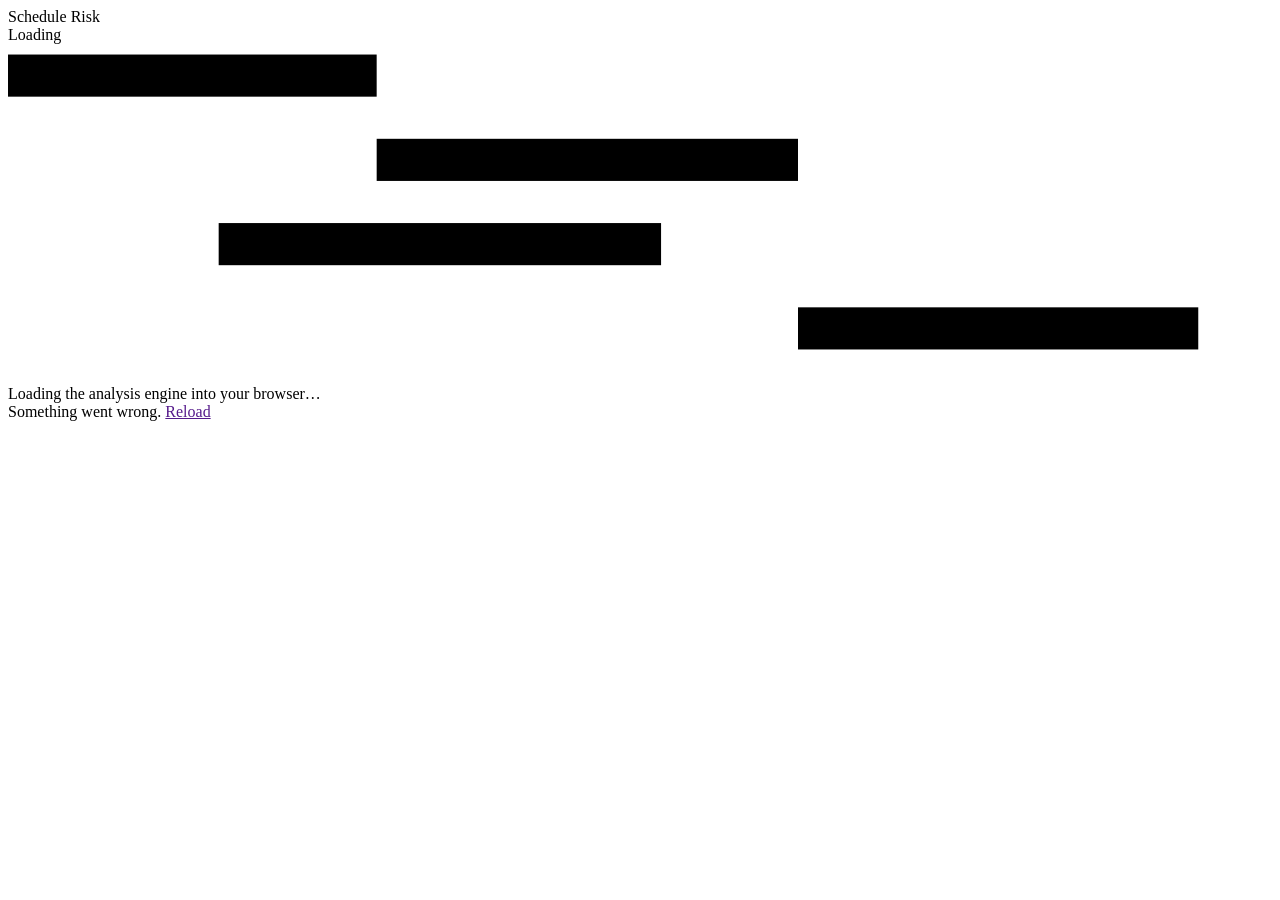
==== commit 1c688036: "Landing page themed on industrial project planning Step 01 before a file is open now has a blueprint" ====
--- a/src/ScheduleRisk.Web/wwwroot/index.html
+++ b/src/ScheduleRisk.Web/wwwroot/index.html
@@ -18,6 +18,13 @@
         <div class="boot">
             <span class="kicker">Schedule Risk</span>
             <div class="boot-title"><span class="brandmark"></span>Loading</div>
+            <svg class="boot-gantt" viewBox="0 0 240 64" aria-hidden="true" focusable="false">
+                <rect x="0" y="2" width="70" height="8" style="--d:0ms" />
+                <rect x="70" y="18" width="80" height="8" class="crit" style="--d:300ms" />
+                <rect x="40" y="34" width="84" height="8" style="--d:600ms" />
+                <rect x="150" y="50" width="76" height="8" class="crit" style="--d:900ms" />
+                <path d="M70 10V18M150 26V50" />
+            </svg>
             <div class="sub">Loading the analysis engine into your browser…</div>
         </div>
     </div>
--- a/src/ScheduleRisk.Web/wwwroot/css/app.css
+++ b/src/ScheduleRisk.Web/wwwroot/css/app.css
@@ -123,6 +123,70 @@
 .grid-wrap { height: 520px; overflow: auto; border-top: 2px solid var(--color-divider); }
 .grid-wrap thead th { position: sticky; top: 0; z-index: 1; background: var(--color-bg); }
 .grid-wrap .table th { border-bottom-width: 2px; }
+
+/* step 01 landing: an engineering-drawing feel. A fine blueprint grid behind the hero, the site drawn in ink
+   in elevation with its schedule under the ground line, then the three steps and a closing poster band. */
+.blueprint {
+  --bp-minor: color-mix(in srgb, var(--color-text) 5%, transparent);
+  --bp-major: color-mix(in srgb, var(--color-text) 9%, transparent);
+  background-color: var(--color-bg);
+  background-image:
+    linear-gradient(var(--bp-major) 1px, transparent 1px), linear-gradient(90deg, var(--bp-major) 1px, transparent 1px),
+    linear-gradient(var(--bp-minor) 1px, transparent 1px), linear-gradient(90deg, var(--bp-minor) 1px, transparent 1px);
+  background-size: 96px 96px, 96px 96px, 24px 24px, 24px 24px;
+  background-position: -1px -1px;
+}
+.landing { display: grid; grid-template-columns: repeat(12, minmax(0, 1fr)); }
+.landing-text { grid-column: span 5; padding: var(--space-8) var(--space-6); border-right: 2px solid var(--color-divider);
+  display: flex; flex-direction: column; gap: var(--space-4); }
+.landing-text h1 { font-size: clamp(34px, 4vw, 54px); line-height: 1.02; letter-spacing: -0.03em; text-wrap: balance; }
+.landing-drop { grid-column: span 7; padding: var(--space-8) var(--space-6); display: flex; }
+.landing-drop .dropzone { flex: 1; min-height: 220px; }
+.landing-art { grid-column: 1 / -1; border-top: 2px solid var(--color-divider); padding: var(--space-4) 0 0; overflow: hidden; }
+.drop-head { display: flex; align-items: center; gap: var(--space-4); }
+.step-cards { display: grid; grid-template-columns: repeat(3, minmax(0, 1fr)); }
+.step-card { padding: var(--space-6); display: flex; flex-direction: column; gap: var(--space-3); border-right: 2px solid var(--color-divider); min-width: 0; }
+.step-card:last-child { border-right: 0; }
+.step-card .num { font-size: 13px; font-weight: 800; letter-spacing: .08em; color: var(--color-accent-700); }
+.step-card .body { color: var(--color-neutral-700); }
+.card-art { background: var(--color-surface); padding: var(--space-3); }
+.poster { background: var(--color-accent); color: var(--color-bg); padding: var(--space-8) var(--space-6);
+  display: flex; flex-wrap: wrap; align-items: baseline; gap: var(--space-3) var(--space-8); }
+.poster p { margin: 0; }
+.poster-text { font-family: var(--font-heading); font-weight: 800; font-size: clamp(28px, 3.6vw, 46px); line-height: 1.05;
+  letter-spacing: -0.02em; max-width: 20ch; text-wrap: balance; }
+.poster-sub { font-size: 15px; max-width: 54ch; }
+.file-strip { display: flex; align-items: center; gap: var(--space-4) var(--space-6); flex-wrap: wrap; padding: var(--space-4) var(--space-6); }
+.fs-file { display: flex; flex-direction: column; gap: 2px; min-width: 0; margin-right: auto; }
+.fs-name { font-family: var(--font-heading); font-weight: 800; font-size: 20px; overflow-wrap: anywhere; }
+.file-strip .field { display: flex; flex-direction: column; gap: var(--space-1); }
+.file-strip .field > label { margin: 0; font-size: 12px; }
+.dropzone.slim { flex-direction: row; align-items: center; flex-wrap: wrap; height: auto; min-height: 0; padding: var(--space-3) var(--space-4); gap: var(--space-4); }
+.dropzone.slim .drop-title { font-size: 15px; }
+
+/* line art (LandingArt.razor, the loading screen) */
+.art { display: block; width: 100%; height: auto; overflow: visible; }
+.art-hero { aspect-ratio: 5 / 1; min-height: 150px; }
+.art-doc { width: 36px; height: 44px; flex: none; }
+.art .ln { fill: none; stroke: var(--color-text); stroke-width: 1.4; stroke-linejoin: miter; vector-effect: non-scaling-stroke; }
+.art .thin, .art .ln .thin { stroke: var(--color-neutral-600); stroke-width: 1; }
+.art .soft { fill: color-mix(in srgb, var(--color-text) 8%, transparent); }
+.art .soft-strong { fill: var(--color-neutral-400); }
+.art .ground { fill: none; stroke: var(--color-text); stroke-width: 2; vector-effect: non-scaling-stroke; }
+.art .hatch { fill: none; stroke: var(--color-neutral-500); stroke-width: 1; vector-effect: non-scaling-stroke; }
+.art .link { fill: none; stroke: var(--color-neutral-600); stroke-width: 1; vector-effect: non-scaling-stroke; }
+.art .dd { fill: none; stroke: var(--color-text); stroke-width: 1.2; stroke-dasharray: 4 4; vector-effect: non-scaling-stroke; }
+.art .curve { fill: none; stroke: var(--color-text); stroke-width: 2.2; vector-effect: non-scaling-stroke; }
+.art .p-line { fill: none; stroke: var(--color-accent); stroke-width: 2; vector-effect: non-scaling-stroke; }
+.art .accent, .art .bar.crit { fill: var(--color-accent); }
+.art .sev-mid { fill: var(--color-neutral-600); }
+.art .sev-low { fill: var(--color-neutral-300); }
+.art .bar.done { fill: var(--color-text); }
+.art .bar.rem { fill: var(--color-neutral-500); }
+.art text { fill: var(--color-neutral-700); font-size: 9px; font-weight: 600; letter-spacing: .1em; }
+.art .doc-t { fill: var(--color-bg); font-size: 8.5px; font-weight: 800; letter-spacing: .06em; }
+.art .bar { transform-box: fill-box; transform-origin: 0 50%; animation: art-grow .7s cubic-bezier(.2, .7, .2, 1) both; animation-delay: var(--d, 0ms); }
+@keyframes art-grow { from { transform: scaleX(0); } to { transform: scaleX(1); } }
 
 /* tables (on top of the design system's .table) */
 .wrap { overflow-x: auto; }
@@ -212,6 +276,9 @@
 .fill { height: 100%; background: var(--color-neutral-700); }
 .fill.top { background: var(--color-accent); }
 .fill.ink { background: var(--color-text); }
+.stat-groups { display: grid; grid-template-columns: repeat(auto-fit, minmax(min(100%, 440px), 1fr)); gap: var(--space-6) var(--space-8); align-items: start; }
+.stat-groups > .wrap { min-width: 0; overflow-x: auto; }
+.stat-table td:first-child { color: var(--color-neutral-700); }
 .runfoot { border-top: 0; }
 
 /* dialogs and overlays */
@@ -236,8 +303,8 @@
 .scurve.hist rect.bar.on { fill: var(--color-neutral-500); }
 .scurve.hist rect.bar.in.on { fill: var(--color-accent-600); }
 .scurve.hist .scurve-dot { display: none; }
-.scurve text.dlabel, .scurve text.plabel, .scurve text.slabel { paint-order: stroke; stroke: var(--color-bg); stroke-width: 4px; stroke-linejoin: round; }
-.scurve text.dlabel { fill: var(--color-text); font-weight: 600; }
+.scurve text.dlabel, .scurve text.plabel, .scurve text.slabel, .scurve text.mlabel { paint-order: stroke; stroke: var(--color-bg); stroke-width: 4px; stroke-linejoin: round; }
+.scurve text.dlabel, .scurve text.mlabel { fill: var(--color-text); font-weight: 600; }
 .scurve text.plabel { fill: var(--color-accent-700); font-weight: 800; }
 .scurve text.slabel { fill: var(--color-text); font-weight: 600; font-size: 12px; }
 .scurve-x { stroke: var(--color-text); stroke-width: 1; opacity: .5; }
@@ -255,6 +322,16 @@
 /* ---------------------------------------------------------------- boot and errors */
 .boot { max-width: 520px; margin: 18vh auto 0; padding: 0 var(--space-6); display: flex; flex-direction: column; gap: var(--space-2); }
 .boot-title { font-family: var(--font-heading); font-weight: 800; font-size: 32px; display: flex; align-items: center; gap: var(--space-3); }
+/* a small schedule that keeps drawing itself while the engine downloads */
+.boot-gantt { width: 240px; height: 64px; margin: var(--space-2) 0; }
+.boot-gantt rect { fill: var(--color-neutral-500); transform-box: fill-box; transform-origin: 0 50%;
+  animation: boot-bar 2.4s cubic-bezier(.2, .7, .2, 1) infinite both; animation-delay: var(--d, 0ms); }
+.boot-gantt rect.crit { fill: var(--color-accent); }
+.boot-gantt path { fill: none; stroke: var(--color-neutral-600); stroke-width: 1; }
+@keyframes boot-bar { 0% { transform: scaleX(0); } 45%, 100% { transform: scaleX(1); } }
+@media (prefers-reduced-motion: reduce) {
+  .art .bar, .boot-gantt rect { animation: none; }
+}
 #blazor-error-ui { display: none; position: fixed; bottom: 0; left: 0; right: 0; padding: var(--space-3) var(--space-6); z-index: 40;
   background: var(--color-accent-100); color: var(--color-accent-800); border-top: 2px solid var(--color-accent); }
 #blazor-error-ui .reload { margin-left: var(--space-2); }
@@ -263,6 +340,12 @@
 @media (max-width: 900px) {
   .hero-text, .hero-drop { grid-column: 1 / -1; }
   .hero-text { border-right: 0; border-bottom: 2px solid var(--color-divider); padding: var(--space-6); }
+  .landing-text, .landing-drop { grid-column: 1 / -1; }
+  .landing-text { border-right: 0; padding-bottom: 0; }
+  .landing-drop .dropzone { min-height: 0; }
+  .step-cards { grid-template-columns: minmax(0, 1fr); }
+  .step-card { border-right: 0; border-bottom: 2px solid var(--color-divider); }
+  .step-card:last-child { border-bottom: 0; }
   .side { max-width: none; border-bottom: 2px solid var(--color-divider); }
   .main-col { border-left: 0; margin-left: 0; }
   .chart-col { border-right: 0; border-bottom: 2px solid var(--color-divider); }
@@ -277,6 +360,9 @@
   .navactions { padding-left: var(--space-2); }
   .navactions .btn { min-width: 0; }
   .pad, .main-col, .side, .chart-col, .conf-col, .two-col > div, .hero-drop { padding: var(--space-4); }
+  .landing-text, .landing-drop, .step-card, .poster, .file-strip { padding: var(--space-4); }
+  .landing-text { padding-top: var(--space-6); padding-bottom: 0; }
+  .dropzone.slim { flex: 1 1 100%; }
   .kpi { padding: var(--space-4); }
   .kpi .v { font-size: 28px; }
   .barrow { grid-template-columns: 40px minmax(70px, 120px) minmax(0, 1fr) 44px; gap: var(--space-2); }
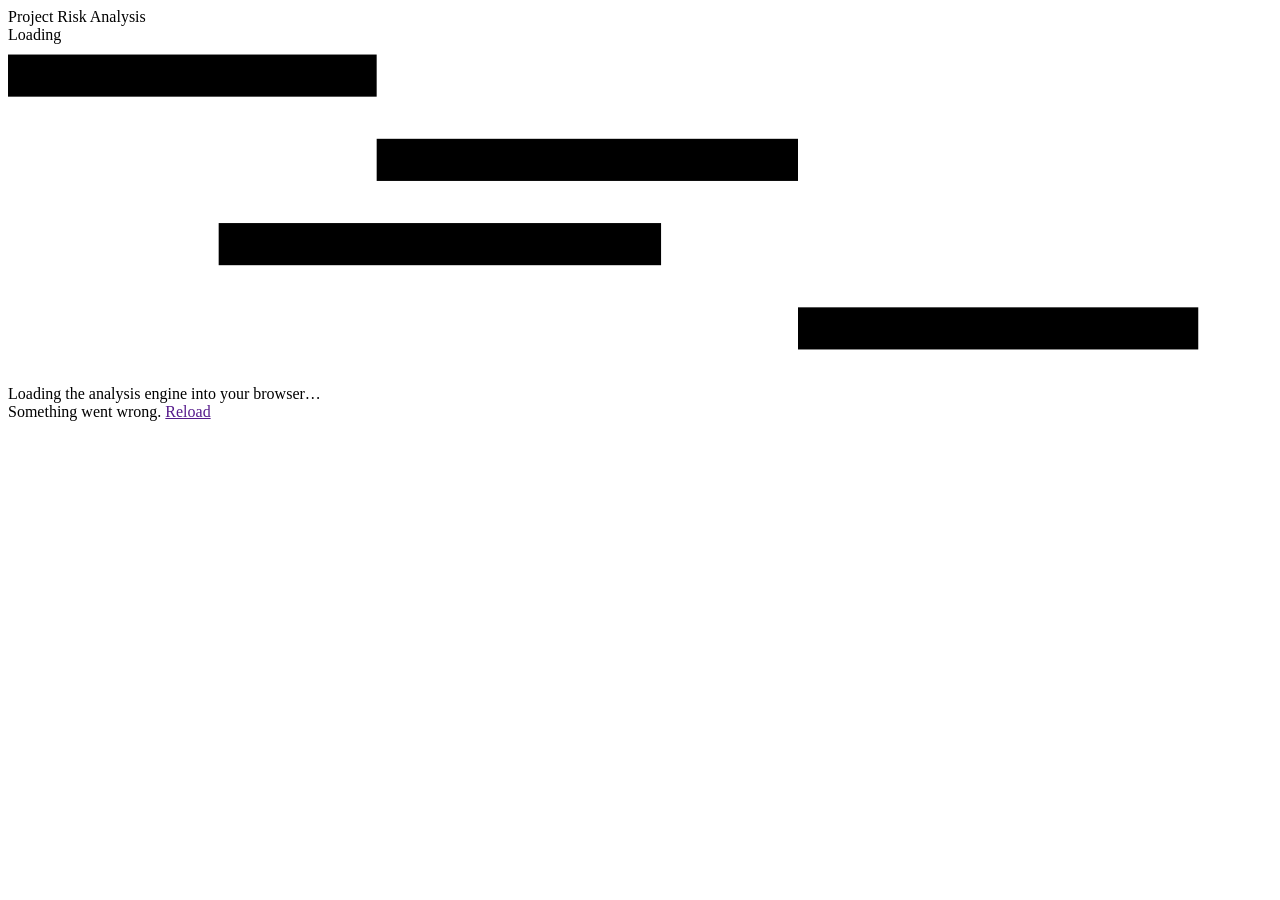
==== commit 9aacfd73: "Rename the app to Project Risk Analysis where users see it The browser tab and home-screen title, th" ====
--- a/src/ScheduleRisk.Web/wwwroot/index.html
+++ b/src/ScheduleRisk.Web/wwwroot/index.html
@@ -4,8 +4,8 @@
     <meta charset="utf-8" />
     <meta name="viewport" content="width=device-width, initial-scale=1.0, viewport-fit=cover" />
     <meta name="apple-mobile-web-app-capable" content="yes" />
-    <meta name="apple-mobile-web-app-title" content="Schedule Risk" />
-    <title>Schedule Risk</title>
+    <meta name="apple-mobile-web-app-title" content="Project Risk Analysis" />
+    <title>Project Risk Analysis</title>
     <base href="/" />
     <link rel="preload" href="fonts/archivo-400.woff2" as="font" type="font/woff2" crossorigin />
     <link rel="preload" href="fonts/archivo-800.woff2" as="font" type="font/woff2" crossorigin />
@@ -16,7 +16,7 @@
 <body>
     <div id="app">
         <div class="boot">
-            <span class="kicker">Schedule Risk</span>
+            <span class="kicker">Project Risk Analysis</span>
             <div class="boot-title"><span class="brandmark"></span>Loading</div>
             <svg class="boot-gantt" viewBox="0 0 240 64" aria-hidden="true" focusable="false">
                 <rect x="0" y="2" width="70" height="8" style="--d:0ms" />
--- a/src/ScheduleRisk.Web/wwwroot/css/app.css
+++ b/src/ScheduleRisk.Web/wwwroot/css/app.css
@@ -15,6 +15,11 @@
   --line: color-mix(in srgb, var(--color-text) 14%, transparent);
   --card: var(--color-bg);
   --muted: var(--color-neutral-700);
+  /* Gantt bars (GanttView): P6's default colours, used by that chart only. The rest of the app keeps the
+     design system's ink and single accent; critical work shares the accent. */
+  --g-actual: #2c5db0;
+  --g-remaining: #3b8f45;
+  --g-critical: var(--color-accent);
 }
 
 /* Dark theme. The design system ships light only; this keeps its structure and derives the dark
@@ -40,6 +45,8 @@
     --shadow-sm: 0 0 0 1px color-mix(in srgb, #f3f2f2 10%, transparent);
     --shadow-md: 0 0 0 1px color-mix(in srgb, #f3f2f2 12%, transparent), 0 6px 18px rgba(0,0,0,.45);
     --shadow-lg: 0 0 0 1px color-mix(in srgb, #f3f2f2 14%, transparent), 0 16px 40px rgba(0,0,0,.55);
+    --g-actual: #6d9df0;
+    --g-remaining: #63bd71;
   }
 }
 
@@ -67,6 +74,10 @@
 .brandcell { display: flex; align-items: center; gap: var(--space-3); padding: var(--space-4) var(--space-6) var(--space-4) 0; border-right: 2px solid var(--color-divider); }
 .brandmark { width: 14px; height: 14px; background: var(--color-accent); flex: none; }
 .topnav .nav-brand { margin: 0; }
+/* On narrower screens the name stacks over two lines, so the bar keeps its steps and Report button on one row. */
+@media (max-width: 1100px) {
+  .topnav .nav-brand { white-space: normal; max-width: 6.8em; line-height: 1.1; }
+}
 .projcell { display: flex; flex-direction: column; justify-content: center; padding: 0 var(--space-6); border-right: 2px solid var(--color-divider); min-width: 0; }
 .projname { font-size: 14px; font-weight: 600; max-width: 34ch; overflow: hidden; text-overflow: ellipsis; }
 .steps { display: flex; margin-right: auto; }
@@ -117,7 +128,7 @@
 .drop-input { position: absolute; inset: 0; width: 100%; height: 100%; opacity: 0; cursor: pointer; }
 .drop-title { font-size: 20px; font-weight: 800; }
 .drop-actions { position: relative; z-index: 1; display: flex; gap: var(--space-2); flex-wrap: wrap; }
-.stats, .kpis { display: grid; grid-template-columns: repeat(auto-fit, minmax(180px, 1fr)); }
+.stats { display: grid; grid-template-columns: repeat(auto-fit, minmax(180px, 1fr)); }
 .stat { padding: var(--space-4) var(--space-6); border-right: 1px solid var(--color-divider); display: flex; flex-direction: column; gap: 2px; min-width: 0; }
 .stat .v { font-size: 24px; font-weight: 800; overflow-wrap: anywhere; }
 .grid-wrap { height: 520px; overflow: auto; border-top: 2px solid var(--color-divider); }
@@ -163,6 +174,116 @@
 .file-strip .field > label { margin: 0; font-size: 12px; }
 .dropzone.slim { flex-direction: row; align-items: center; flex-wrap: wrap; height: auto; min-height: 0; padding: var(--space-3) var(--space-4); gap: var(--space-4); }
 .dropzone.slim .drop-title { font-size: 15px; }
+
+/* P6-style Gantt (GanttView.razor): an activity table that sticks on the left, bars on a two-tier timescale that
+   sticks on top, WBS bands shaded by level. Only the rows in view are on the page (Virtualize, 26px rows). */
+.gantt-tools { display: flex; align-items: center; gap: var(--space-2) var(--space-6); flex-wrap: wrap; }
+.zoom, .tool-group { display: inline-flex; align-items: center; gap: var(--space-2); }
+.zoom-btn { min-width: 36px; padding: 4px 10px; font-size: 16px; }
+.gantt-legend { display: flex; flex-wrap: wrap; gap: var(--space-1) var(--space-4); font-size: 12.5px; color: var(--color-neutral-700); }
+.gantt-legend span { display: inline-flex; align-items: center; gap: 6px; }
+.lg { display: inline-block; width: 18px; height: 8px; }
+.lg.actual { background: var(--g-actual); }
+.lg.remaining { background: var(--g-remaining); }
+.lg.critical { background: var(--g-critical); }
+.lg.float { height: 2px; background: var(--color-text); }
+.lg.ms { width: 8px; height: 8px; margin: 0 5px; background: var(--g-remaining); transform: rotate(45deg); }
+.lg.summary { height: 4px; background: var(--color-text); }
+.lg.dd { width: 0; height: 12px; margin: 0 8px; border-left: 2px dashed var(--color-accent-700); }
+.gantt { --colw: 118px 230px 58px 58px 96px 96px 58px;
+  max-height: 560px; overflow: auto; position: relative; border-top: 2px solid var(--color-divider); font-size: 12.5px; overscroll-behavior: contain; }
+.gantt .g-head, .gantt .g-row { display: flex; width: max-content; }
+.g-head { position: sticky; top: 0; z-index: 3; height: 46px; background: var(--color-bg); border-bottom: 2px solid var(--color-divider); }
+.g-cols { position: sticky; left: 0; z-index: 2; flex: none; display: grid; grid-template-columns: var(--colw);
+  background: var(--color-bg); border-right: 2px solid var(--color-divider); }
+.g-cols > span { padding: 0 6px; align-self: center; white-space: nowrap; overflow: hidden; text-overflow: ellipsis; }
+.g-cols .c-n { text-align: right; }
+.g-cols .c-tf.neg { color: var(--color-accent-700); font-weight: 600; }
+.g-head .g-cols { z-index: 4; }
+.g-head .g-cols > span { align-self: end; padding-bottom: 5px; font-size: 11px; line-height: 1.2; letter-spacing: .06em; text-transform: uppercase;
+  white-space: normal; text-overflow: clip; color: var(--color-neutral-700); }
+.g-scale, .g-lane { position: relative; flex: none; width: var(--lane); }
+.g-tier { position: relative; height: 22px; }
+.g-tier span { position: absolute; top: 0; bottom: 0; padding: 4px 4px 0; overflow: hidden; white-space: nowrap;
+  border-left: 1px solid color-mix(in srgb, var(--color-text) 22%, transparent); font-size: 11.5px; font-weight: 600; }
+.g-tier.low span { font-weight: 400; color: var(--color-neutral-700); border-top: 1px solid color-mix(in srgb, var(--color-text) 14%, transparent); }
+.g-row { height: 26px; cursor: default; border-bottom: 1px solid color-mix(in srgb, var(--color-text) 8%, transparent); }
+.g-row:hover, .g-row:hover .g-cols { background: color-mix(in srgb, var(--color-text) 5%, var(--color-bg)); }
+.g-row:focus-visible { outline: 2px solid var(--color-accent); outline-offset: -2px; }
+.g-wbs { font-weight: 700; }
+.g-wbs.d0, .g-wbs.d0 .g-cols { background: var(--color-neutral-300); }
+.g-wbs.d1, .g-wbs.d1 .g-cols { background: var(--color-neutral-200); }
+.g-wbs.d2, .g-wbs.d2 .g-cols, .g-wbs.d3, .g-wbs.d3 .g-cols { background: var(--color-neutral-100); }
+.g-tog { all: unset; cursor: pointer; display: inline-block; width: 14px; margin-right: 2px; text-align: center; }
+.g-tog:focus-visible { outline: 2px solid var(--color-accent); }
+.g-bar { position: absolute; top: 8px; height: 10px; }
+.g-bar.actual { background: var(--g-actual); }
+.g-bar.remaining { background: var(--g-remaining); }
+.g-bar.critical { background: var(--g-critical); }
+.g-bar.float { top: 12px; height: 2px; background: var(--color-text); }
+.g-bar.summary { top: 9px; height: 5px; background: var(--color-text); }
+.g-bar.summary::before, .g-bar.summary::after { content: ""; position: absolute; top: 5px; border: 4px solid transparent; border-top: 5px solid var(--color-text); }
+.g-bar.summary::before { left: -4px; }
+.g-bar.summary::after { right: -4px; }
+.g-ms { position: absolute; top: 8px; width: 10px; height: 10px; margin-left: -5px; transform: rotate(45deg); background: var(--g-remaining); }
+.g-ms.critical { background: var(--g-critical); }
+.g-ms.actual { background: var(--g-actual); }
+.g-dd { position: absolute; top: 0; bottom: 0; width: 0; border-left: 2px dashed var(--color-accent-700); pointer-events: none; }
+.g-tip { display: none; position: absolute; top: 3px; z-index: 1; padding: 2px 8px; white-space: nowrap; pointer-events: none;
+  font-size: 12px; font-weight: 400; background: var(--color-text); color: var(--color-bg); }
+.g-tip.flip { transform: translateX(-100%); }
+.g-row:hover .g-tip, .g-row:focus-within .g-tip { display: block; }
+/* searchable activity picker (ActivityPicker): chips in a field, a floating list grouped by WBS like the Gantt */
+.pk { flex: 1 1 260px; min-width: 0; }
+.pk-field { display: flex; flex-wrap: wrap; align-items: center; gap: 4px; min-height: 32px; padding: 3px 6px; cursor: text; }
+.pk-field:focus-within { border-color: var(--color-accent); }
+.pk-input { flex: 1 1 120px; min-width: 0; padding: 2px; border: 0; outline: 0; background: transparent; font: inherit; font-size: 13.5px; color: inherit; }
+.pk-chip { display: inline-flex; align-items: center; gap: 6px; max-width: 240px; padding: 1px 2px 1px 6px; font-size: 12.5px; background: var(--color-neutral-200); }
+.pk-chip-name { overflow: hidden; text-overflow: ellipsis; white-space: nowrap; color: var(--color-neutral-700); }
+.pk-chip.unknown { background: var(--color-accent-100); color: var(--color-accent-800); }
+.pk-x { all: unset; cursor: pointer; padding: 0 4px; line-height: 1.4; }
+.pk-x:hover { color: var(--color-accent-700); }
+.pk-x:focus-visible { outline: 2px solid var(--color-accent); }
+.pk-panel { position: fixed; z-index: 45; display: flex; flex-direction: column; background: var(--color-bg);
+  border: 2px solid var(--color-text); box-shadow: var(--shadow-md); }
+.pk-list { flex: 1; min-height: 60px; overflow: auto; overscroll-behavior: contain; }
+.pk-band, .pk-opt { display: flex; align-items: center; gap: var(--space-2); height: 30px; padding-right: 10px; overflow: hidden; white-space: nowrap; font-size: 13px; }
+.pk-band { font-weight: 700; background: var(--color-neutral-100); }
+.pk-band.d0 { background: var(--color-neutral-300); }
+.pk-band.d1 { background: var(--color-neutral-200); }
+.pk-opt { cursor: pointer; border-bottom: 1px solid color-mix(in srgb, var(--color-text) 6%, transparent); }
+.pk-opt:hover { background: color-mix(in srgb, var(--color-text) 5%, transparent); }
+.pk-opt.active { background: var(--color-accent-100); box-shadow: inset 3px 0 0 var(--color-accent); }
+.pk-box { position: relative; flex: none; width: 14px; height: 14px; border: 2px solid var(--color-text); }
+.pk-opt.sel .pk-box { background: var(--color-accent); border-color: var(--color-accent); }
+.pk-opt.sel .pk-box::after { content: ""; position: absolute; left: 3px; top: 0; width: 4px; height: 8px;
+  border: solid var(--color-bg); border-width: 0 2px 2px 0; transform: rotate(45deg); }
+.pk-id { flex: none; min-width: 64px; font-weight: 700; }
+.pk-name { overflow: hidden; text-overflow: ellipsis; }
+.pk-tag { margin-left: auto; padding-left: var(--space-2); font-size: 10.5px; letter-spacing: .06em; text-transform: uppercase; color: var(--color-neutral-700); }
+.pk-empty { padding: var(--space-3); font-size: 13px; color: var(--color-neutral-700); }
+.pk-foot { padding: 6px 10px; font-size: 12px; color: var(--color-neutral-700); border-top: 1px solid var(--color-divider); }
+
+/* right-click menu on the Gantt (GanttView): flat, a 2px ink rule, the accent for the item in hand */
+.ctx-backdrop { position: fixed; inset: 0; z-index: 40; }
+.ctx-menu { position: fixed; z-index: 41; min-width: 200px; display: flex; flex-direction: column; padding: var(--space-1) 0;
+  background: var(--color-bg); border: 2px solid var(--color-text); box-shadow: var(--shadow-md); font-size: 14px; }
+.ctx-menu:focus-visible { outline: 2px solid var(--color-accent); outline-offset: 2px; }
+.ctx-menu [role=menuitem] { all: unset; box-sizing: border-box; display: flex; align-items: center; gap: var(--space-2);
+  padding: var(--space-2) var(--space-4); cursor: pointer; }
+.ctx-menu [role=menuitem]:hover:not(:disabled), .ctx-menu [role=menuitem]:focus-visible { background: var(--color-accent-100); color: var(--color-accent-800); }
+.ctx-menu [role=menuitem]:focus-visible { outline: 2px solid var(--color-accent); outline-offset: -2px; }
+.ctx-menu [role=menuitem]:disabled { opacity: .45; cursor: not-allowed; }
+.ctx-glyph { width: 12px; text-align: center; }
+.ctx-note { max-width: 240px; padding: var(--space-1) var(--space-4) var(--space-2); font-size: 12px; color: var(--color-neutral-700); }
+@media (max-width: 1100px) {
+  .gantt { --colw: 110px 200px 88px 88px 52px; }
+  .gantt .c-dur { display: none; }
+}
+@media (max-width: 700px) {
+  .gantt { --colw: 88px 124px; max-height: 460px; }
+  .gantt .c-d, .gantt .c-tf { display: none; }
+}
 
 /* line art (LandingArt.razor, the loading screen) */
 .art { display: block; width: 100%; height: auto; overflow: visible; }
@@ -243,11 +364,16 @@
 .runbar .progress { flex: 1; min-width: 200px; }
 .progress { height: 8px; background: var(--color-neutral-200); }
 .progress > div { height: 100%; background: var(--color-accent); transition: width .15s; }
-.kpi { padding: var(--space-6); border-right: 1px solid var(--color-divider); display: flex; flex-direction: column; gap: var(--space-1); min-width: 0; }
-.kpi .l { font-size: 11px; letter-spacing: .08em; text-transform: uppercase; opacity: .8; }
-.kpi .v { font-size: 36px; font-weight: 800; line-height: 1.1; letter-spacing: -.02em; white-space: nowrap; }
-.kpi .s { font-size: 13px; opacity: .85; overflow: hidden; text-overflow: ellipsis; white-space: nowrap; }
-.kpi.hot { background: var(--color-accent); color: var(--color-bg); }
+/* The Results summary: two columns of blocks, each headed like a table (small capitals over a 2px rule). */
+.sum-head { display: flex; align-items: baseline; gap: var(--space-2) var(--space-4); flex-wrap: wrap; padding-bottom: 0; }
+.summary .two-col > div { gap: var(--space-6); }
+.sum-cap { display: flex; justify-content: space-between; gap: var(--space-3); padding: var(--space-2) 0; border-bottom: 2px solid var(--color-divider);
+  font-size: 11px; letter-spacing: .08em; text-transform: uppercase; color: color-mix(in srgb, var(--color-text) 60%, transparent); }
+.sum-count { margin-left: var(--space-1); color: var(--color-text); font-weight: 800; letter-spacing: 0; }
+.sum-none, .sum-more { margin: var(--space-2) 0 0; }
+.sum-foot { margin: 0; padding-top: 0; max-width: 120ch; }
+.stat-table tbody tr.sel { background: var(--color-accent-100); }
+.stat-table tbody tr.sel td { font-weight: 700; color: var(--color-text); }
 .chart-row { display: flex; flex-wrap: wrap; }
 .chart-col { flex: 2 1 520px; padding: var(--space-6); border-right: 2px solid var(--color-divider); display: flex; flex-direction: column; gap: var(--space-4); min-width: 0; }
 .conf-col { flex: 1 1 300px; padding: var(--space-6); display: flex; flex-direction: column; gap: var(--space-3); min-width: 0; }
@@ -279,6 +405,7 @@
 .stat-groups { display: grid; grid-template-columns: repeat(auto-fit, minmax(min(100%, 440px), 1fr)); gap: var(--space-6) var(--space-8); align-items: start; }
 .stat-groups > .wrap { min-width: 0; overflow-x: auto; }
 .stat-table td:first-child { color: var(--color-neutral-700); }
+.stat-table td.shared { text-align: center; }
 .runfoot { border-top: 0; }
 
 /* dialogs and overlays */
@@ -286,6 +413,16 @@
 .report-dialog { width: min(520px, 100%); gap: var(--space-4); border-top: 6px solid var(--color-accent); }
 .dialog .field > label { margin-bottom: var(--space-2); }
 .dialog-note { background: var(--color-bg); padding: var(--space-3); font-size: 13px; }
+/* the report formats: the design system's radio dot, one format per row, the chosen one marked in red at its edge */
+.fmt-list { border: 1px solid var(--color-divider); display: flex; flex-direction: column; min-width: 0; }
+.fmt-opt { display: grid; grid-template-columns: 16px minmax(0, 1fr); align-items: start; gap: 10px; padding: 10px 12px; }
+.fmt-opt + .fmt-opt { border-top: 1px solid var(--color-divider); }
+.fmt-opt .dot { margin-top: 2px; }
+.fmt-opt:has(input:checked) { background: var(--color-accent-100); box-shadow: inset 3px 0 0 var(--color-accent); }
+.fmt-opt:not(:has(input:checked)):hover { background: color-mix(in srgb, var(--color-text) 5%, transparent); }
+.fmt-text b { font-weight: 800; }
+.fmt-ext { margin-left: 4px; font-size: 12px; color: var(--color-neutral-700); }
+.fmt-note { display: block; margin-top: 2px; font-size: 13px; color: var(--color-neutral-700); }
 .busy { position: fixed; inset: 0; display: grid; place-items: center; z-index: 20;
   background: color-mix(in srgb, var(--color-neutral-900) 30%, transparent); }
 .busy .dialog { border-top: 6px solid var(--color-accent); }
@@ -354,6 +491,7 @@
 @media (max-width: 640px) {
   .topnav { padding: 0 var(--space-4); }
   .brandcell { padding-right: var(--space-4); }
+  .topnav .nav-brand { font-size: 16px; }
   .projcell { padding: 0 var(--space-4); border-right: 0; flex: 1; }
   .steps { order: 3; width: 100%; margin: 0 calc(-1 * var(--space-4)); border-top: 1px solid var(--color-divider); overflow-x: auto; }
   .step { padding: var(--space-3) var(--space-4); flex: 1; }
@@ -363,9 +501,7 @@
   .landing-text, .landing-drop, .step-card, .poster, .file-strip { padding: var(--space-4); }
   .landing-text { padding-top: var(--space-6); padding-bottom: 0; }
   .dropzone.slim { flex: 1 1 100%; }
-  .kpi { padding: var(--space-4); }
-  .kpi .v { font-size: 28px; }
-  .barrow { grid-template-columns: 40px minmax(70px, 120px) minmax(0, 1fr) 44px; gap: var(--space-2); }
+  .barrow { grid-template-columns: 52px minmax(0, 1fr) minmax(48px, 30%) 44px; gap: var(--space-2); }
   .grid-wrap { height: 420px; }
   .toolbar .input[type=search] { min-width: 0; width: 100%; }
 }
